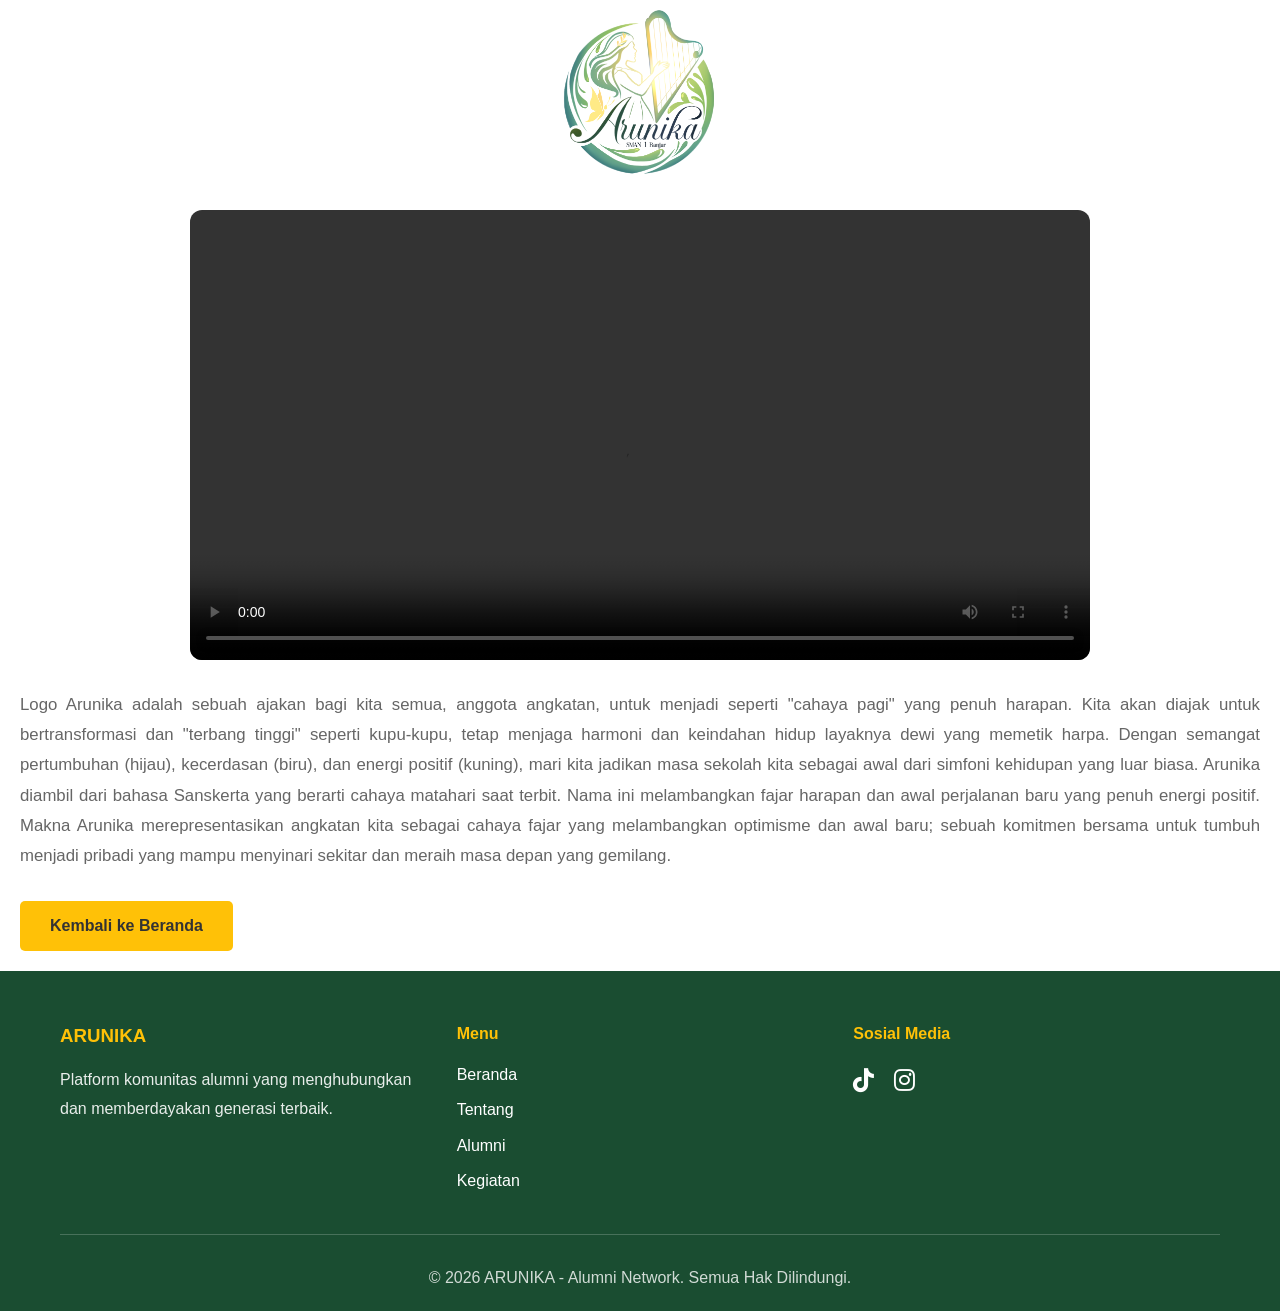
==== arunika.html @ ffa753c2 "Upload gambar dan update file7" ====
<!DOCTYPE html>
<html lang="id">
<head>
    <meta charset="UTF-8">
    <meta name="viewport" content="width=device-width, initial-scale=1.0">
    <title>ARUNIKA</title>
    <link rel="stylesheet" href="style.css">
    <link rel="stylesheet" href="https://cdnjs.cloudflare.com/ajax/libs/font-awesome/6.4.0/css/all.min.css">
</head>
<body>

    <div class="containervid">
        <img src="asset/img/assetlain/Logo.png" alt="Alumni">
        <div style="padding: 10px;">
        <div class="video-container">
            <video controls>
            <source src="asset/vid/Arunikavid.mp4" type="video/mp4">
            </video>
        </div>
        </div>
        <div style="padding: 20px;">
        <p>Logo Arunika adalah sebuah ajakan bagi kita semua, anggota angkatan, untuk menjadi seperti "cahaya pagi" yang penuh harapan. 
        Kita akan diajak untuk bertransformasi dan "terbang tinggi" seperti kupu-kupu, tetap menjaga harmoni dan keindahan hidup layaknya dewi yang memetik harpa. Dengan semangat pertumbuhan (hijau), kecerdasan (biru), dan energi positif (kuning), mari kita jadikan masa sekolah kita sebagai awal dari simfoni kehidupan yang luar biasa.
        Arunika diambil dari bahasa Sanskerta yang berarti cahaya matahari saat terbit. Nama ini melambangkan fajar harapan dan awal perjalanan baru yang penuh energi positif.
        Makna Arunika merepresentasikan angkatan kita sebagai cahaya fajar yang melambangkan optimisme dan awal baru; sebuah komitmen bersama untuk tumbuh menjadi pribadi yang mampu menyinari sekitar dan meraih masa depan yang gemilang.</p>
        <a class="btn btn-primary" href="index.html" style="gap: 10px;">Kembali ke Beranda</a>
        </div>
    </div>

    <!-- Footer -->
    <footer class="footer">
        <div class="container">
            <div class="footer-content">
                <div class="footer-section">
                    <h3>ARUNIKA</h3>
                    <p>Platform komunitas alumni yang menghubungkan dan memberdayakan generasi terbaik.</p>
                </div>
                <div class="footer-section">
                    <h4>Menu</h4>
                    <ul>
                        <li><a href="#home">Beranda</a></li>
                        <li><a href="#tentang">Tentang</a></li>
                        <li><a href="#alumni">Alumni</a></li>
                        <li><a href="#kegiatan">Kegiatan</a></li>
                    </ul>
                </div>
                <div class="footer-section">
                    <h4>Sosial Media</h4>
                    <div class="social-media">
                        <a href="https://www.tiktok.com/@arunika_2026?_r=1&_t=ZS-96F28UqX8Qn"><i class="fab fa-tiktok"></i></a>
                        <a href="https://www.instagram.com/arunika_2026?igsh=MW16NHo2dnh5Z3Jycw=="><i class="fab fa-instagram"></i></a>
                    </div>
                </div>
            </div>
            <hr>
            <p class="footer-bottom">© 2026 ARUNIKA - Alumni Network. Semua Hak Dilindungi.</p>
        </div>
    </footer>

    <script src="script.js"></script>
</body>
</html>
---- style.css ----
/* ====== CSS Variables ====== */
:root {
    --primary-green: #2d8659;
    --dark-green: #1a4d31;
    --light-green: #3da571;
    --primary-yellow: #ffc107;
    --dark-yellow: #ffb300;
    --light-yellow: #ffd740;
    --dark-text: #333333;
    --light-text: #666666;
    --light-bg: #f8f9fa;
    --white: #ffffff;
    --shadow: 0 4px 6px rgba(0, 0, 0, 0.1);
    --shadow-lg: 0 10px 20px rgba(0, 0, 0, 0.15);
}

/* ====== General Styles ====== */
* {
    margin: 0;
    padding: 0;
    box-sizing: border-box;
}

body {
    font-family: 'Segoe UI', Tahoma, Geneva, Verdana, sans-serif;
    line-height: 1.6;
    color: var(--dark-text);
    background-color: var(--white);
}

.container {
    max-width: 1200px;
    margin: 0 auto;
    padding: 0 20px;
}

html {
    scroll-behavior: smooth;
}

/* ====== Buttons ====== */
.btn {
    display: inline-block;
    padding: 12px 30px;
    border: none;
    border-radius: 5px;
    text-decoration: none;
    cursor: pointer;
    font-size: 1rem;
    transition: all 0.3s ease;
    font-weight: 600;
}

.btn-primary {
    background-color: var(--primary-yellow);
    color: var(--dark-text);
}

.btn-primary:hover {
    background-color: var(--dark-yellow);
    transform: translateY(-2px);
    box-shadow: var(--shadow-lg);
}

.btn-secondary {
    background-color: var(--primary-green);
    color: var(--white);
}

.btn-secondary:hover {
    background-color: var(--dark-green);
    transform: translateY(-2px);
    box-shadow: var(--shadow-lg);
}

/* ====== Navigation Bar ====== */
.navbar {
    background-color: var(--white);
    box-shadow: var(--shadow);
    position: sticky;
    top: 0;
    z-index: 100;
}

.nav-container {
    display: flex;
    justify-content: space-between;
    align-items: center;
    padding: 15px 0;
}

.logo {
    display: flex;
    align-items: center;
    z-index: 999;
    font-size: 1.8rem;
    font-weight: bold;
    color: var(--primary-green);
    gap: 10px;
}

.logo img {
    max-width: 80px;
    max-height: 80px;
}

.nav-menu {
    display: flex;
    list-style: none;
    gap: 30px;
    margin-right: 20px;
}

.nav-menu a {
    text-decoration: none;
    color: var(--dark-text);
    font-weight: 600;
    transition: all 0.3s ease;
    position: relative;
}

.nav-menu a:hover {
    color: var(--primary-green);
}

.nav-menu a:hover::after {
    content: '';
    position: absolute;
    bottom: -5px;
    left: 0;
    width: 100%;
    height: 3px;
    background-color: var(--primary-yellow);
    border-radius: 2px;
}

.nav-toggle {
    display: none;
    flex-direction: column;
    cursor: pointer;
}

.nav-toggle span {
    width: 25px;
    height: 3px;
    background-color: var(--primary-green);
    margin: 5px 0;
    transition: 0.3s;
}

/* Membungkus video agar responsive */
.video-container {
    position: relative;
    width: 100%;
    max-width: 900px;   /* ukuran maksimal di laptop */
    margin:0 auto;
    gap: 10px; /* biar video tetap di tengah */
    overflow: hidden;
    border-radius: 12px; /* agar sudutnya rapi */
}

/* Videonya */
.video-container video {
    width: 100%;
    height: auto;
    display: block;
    object-fit: cover; /* biar video tidak gepeng */
}

/* Untuk HP: lebih kecil dan rapi */
@media (max-width: 600px) {
    .video-container {
    max-width: 100%;
    border-radius: 10px;
}
}

.containervid h2{
    margin-top: 20px;
    font-size: 2.5rem;
    color: var(--primary-green);
    margin-bottom: 50px;
    text-align: center;
}

.containervid img {
    width: 100%;
    height: auto;
    display: block;
    object-fit: cover;
    max-width: 200px;
    max-height: 200px;
    margin: 0 auto;    
}

.containervid p{
    color: var(--light-text);
    margin-bottom: 30px;
    font-size: 1.05rem;
    line-height: 1.8;
    text-align: justify;
}
/* ====== Hero Section ====== */
.hero {
    background: linear-gradient(135deg, var(--primary-green) 0%, var(--dark-green) 100%);
    color: var(--white);
    padding: 120px 20px;
    text-align: center;
    position: relative;
    overflow: hidden;
    min-height: 600px;
    display: flex;
    align-items: center;
    justify-content: center;
}

.hero::before {
    content: '';
    position: absolute;
    top: 0;
    left: 0;
    right: 0;
    bottom: 0;
    background-image: 
        repeating-linear-gradient(45deg, transparent, transparent 100px, rgba(255, 193, 7, 0.1) 100px, rgba(255, 193, 7, 0.1) 200px);
    pointer-events: none;
}

.hero-content {
    position: relative;
    z-index: 2;
    animation: fadeInDown 0.8s ease;
}

.hero h1 {
    font-size: 3.5rem;
    margin-bottom: 15px;
    font-weight: 700;
}

.hero p {
    font-size: 1.5rem;
    margin-bottom: 30px;
    opacity: 0.95;
}

.hero .btn-primary {
    margin-top: 20px;
    font-size: 1.1rem;
    padding: 15px 40px;
}

/* ====== About Section ====== */
.about {
    padding: 80px 20px;
    background-color: var(--light-bg);
}

.about h2 {
    font-size: 2.5rem;
    color: var(--primary-green);
    margin-bottom: 50px;
    text-align: center;
}

.about-content {
    display: grid;
    gap: 40px;
    align-items: center;
}

.about-text p {
    color: var(--light-text);
    margin-bottom: 30px;
    font-size: 1.05rem;
    line-height: 1.8;
}

.about-features {
    display: grid;
    grid-template-columns: repeat(2, 1fr);
    gap: 20px;
}

.feature-item {
    background-color: var(--white);
    padding: 25px;
    border-radius: 10px;
    box-shadow: var(--shadow);
    text-align: center;
    transition: all 0.3s ease;
}

.feature-item:hover {
    transform: translateY(-5px);
    box-shadow: var(--shadow-lg);
}

.feature-item i {
    font-size: 2.5rem;
    color: var(--primary-yellow);
    margin-bottom: 15px;
}

.feature-item h3 {
    color: var(--primary-green);
    margin-bottom: 10px;
}

.about-image img {
    width: 100%;
    border-radius: 10px;
    box-shadow: var(--shadow-lg);
}

/* ====== Alumni Section ====== */
.alumni {
    padding: 80px 20px;
}

.alumni h2 {
    font-size: 2.5rem;
    color: var(--primary-green);
    margin-bottom: 50px;
    text-align: center;
}

.alumni-grid {
    display: grid;
    grid-template-columns: repeat(4, 1fr);
    gap: 30px;
}

.alumni-card {
    background-color: var(--white);
    border-radius: 10px;
    overflow: hidden;
    box-shadow: var(--shadow);
    transition: all 0.3s ease;
    text-align: center;
}

.alumni-card:hover {
    transform: translateY(-10px);
    box-shadow: var(--shadow-lg);
}

.alumni-image {
    overflow: hidden;
    height: 250px;
}

.alumni-image img {
    width: 100%;
    object-fit: cover;
    transition: transform 0.3s ease;
}

.alumni-card:hover .alumni-image img {
    transform: scale(1.1);
}

.alumni-card h3 {
    color: var(--primary-green);
    margin: 20px 0 5px;
    font-size: 1.2rem;
}

.alumni-card .angkatan {
    color: var(--primary-yellow);
    font-weight: 600;
    font-size: 0.9rem;
    margin-bottom: 8px;
}

.alumni-card .profesi {
    color: var(--light-text);
    font-size: 0.95rem;
    margin-bottom: 15px;
}

.social-links {
    display: flex;
    justify-content: center;
    gap: 15px;
    padding-bottom: 20px;
}

.social-links a {
    color: var(--primary-green);
    font-size: 1.2rem;
    transition: all 0.3s ease;
}

.social-links a:hover {
    color: var(--primary-yellow);
    transform: scale(1.3);
}

/* ====== Awards Section ====== */
.awards {
    padding: 80px 20px;
    background-color: var(--light-bg);
}

.awards-header {
    display: flex;
    justify-content: space-between;
    align-items: center;
    flex-wrap: wrap;
    gap: 20px;
    margin-bottom: 30px;
}

.awards h2 {
    font-size: 2.5rem;
    color: var(--primary-green);
    margin-bottom: 0;
}

.awards-grid {
    display: grid;
    grid-template-columns: repeat(3, 1fr);
    gap: 25px;
}

.award-card {
    background-color: var(--white);
    border-radius: 16px;
    padding: 25px;
    box-shadow: var(--shadow);
    transition: transform 0.3s ease, box-shadow 0.3s ease;
}

.award-card:hover {
    transform: translateY(-8px);
    box-shadow: var(--shadow-lg);
}

.award-card h3 {
    color: var(--dark-green);
    margin-bottom: 20px;
    font-size: 1.3rem;
}

.award-photos-page {
    padding: 80px 20px;
    background-color: var(--light-bg);
}

.photo-gallery {
    display: grid;
    grid-template-columns: repeat(3, 1fr);
    gap: 25px;
}

.photo-card {
    border-radius: 20px;
    background-color: var(--white);
    box-shadow: var(--shadow);
    overflow: hidden;
    transition: transform 0.3s ease, box-shadow 0.3s ease;
}

.photo-card:hover {
    transform: translateY(-7px);
    box-shadow: var(--shadow-lg);
}

.photo-card img {
    width: 100%;
    aspect-ratio: 4 / 5;
    object-fit: cover;
}

.photo-card-body {
    padding: 20px;
}

.photo-card-body h3 {
    color: var(--primary-green);
    margin-bottom: 10px;
    font-size: 1.1rem;
}

.photo-card-body p {
    color: var(--light-text);
    font-size: 0.95rem;
}

.nominee-list {
    list-style: none;
    display: grid;
    gap: 15px;
}

.nominee-list li {
    display: flex;
    gap: 15px;
    align-items: center;
    padding: 12px 12px;
    border-radius: 12px;
    background-color: #f7fff8;
    border: 1px solid rgba(45, 134, 89, 0.12);
}

.nominee-list img {
    width: 90px;
    height: 120px;
    border-radius: 20px;
    object-fit: cover;
    border: 2px solid var(--primary-green);
}

.nominee-list strong {
    display: block;
    color: var(--primary-green);
    font-size: 1rem;
}

.nominee-list span {
    color: var(--light-text);
    font-size: 0.95rem;
}

/* ====== Kegiatan Section ====== */
.kegiatan {
    padding: 80px 20px;
    background-color: var(--light-bg);
}

.kegiatan h2 {
    font-size: 2.5rem;
    color: var(--primary-green);
    margin-bottom: 50px;
    text-align: center;
}

.kegiatan-grid {
    display: grid;
    grid-template-columns: repeat(3, 1fr);
    gap: 30px;
}

.kegiatan-card {
    background-color: var(--white);
    border-radius: 10px;
    overflow: hidden;
    box-shadow: var(--shadow);
    transition: all 0.3s ease;
}

.kegiatan-card:hover {
    transform: translateY(-10px);
    box-shadow: var(--shadow-lg);
}

.kegiatan-image {
    position: relative;
    overflow: hidden;
    height: 200px;
}

.kegiatan-image img {
    width: 100%;
    height: 100%;
    object-fit: cover;
    transition: transform 0.3s ease;
}

.kegiatan-card:hover .kegiatan-image img {
    transform: scale(1.1);
}

.kegiatan-image .badge {
    position: absolute;
    top: 15px;
    right: 15px;
    background-color: var(--primary-yellow);
    color: var(--dark-text);
    padding: 8px 15px;
    border-radius: 20px;
    font-weight: 600;
    font-size: 0.85rem;
}

.kegiatan-card h3 {
    color: var(--primary-green);
    padding: 20px 20px 10px;
}

.kegiatan-card .date {
    color: var(--primary-yellow);
    padding: 0 20px;
    font-weight: 600;
    font-size: 0.95rem;
}

.kegiatan-card .description {
    color: var(--light-text);
    padding: 10px 20px;
    font-size: 0.95rem;
}

.kegiatan-card .btn {
    display: block;
    width: calc(100% - 40px);
    margin: 20px 20px;
    text-align: center;
}

/* ====== Statistik Section ====== */
.statistik {
    background: linear-gradient(135deg, var(--primary-green) 0%, var(--dark-green) 100%);
    padding: 60px 20px;
    display: grid;
    grid-template-columns: repeat(4, 1fr);
    gap: 30px;
    text-align: center;
    color: var(--white);
}

.stat-item h3 {
    font-size: 2.5rem;
    margin-bottom: 10px;
    color: var(--primary-yellow);
}

.stat-item p {
    font-size: 1.2rem;
    opacity: 0.9;
}

/* ====== Testimoni Section ====== */
.testimoni {
    padding: 80px 20px;
    background-color: var(--light-bg);
}

.testimoni h2 {
    font-size: 2.5rem;
    color: var(--primary-green);
    margin-bottom: 50px;
    text-align: center;
}

.testimoni-grid {
    display: grid;
    grid-template-columns: repeat(3, 1fr);
    gap: 30px;
}

.testimoni-card {
    background-color: var(--white);
    padding: 30px;
    border-radius: 10px;
    box-shadow: var(--shadow);
    border-left: 5px solid var(--primary-yellow);
    transition: all 0.3s ease;
}

.testimoni-card:hover {
    box-shadow: var(--shadow-lg);
    transform: translateY(-5px);
}

.testimoni-card .quote {
    color: var(--light-text);
    font-style: italic;
    margin-bottom: 20px;
    line-height: 1.8;
}

.testimoni-card .quote::before {
    content: '"';
    font-size: 3rem;
    color: var(--primary-yellow);
    opacity: 0.3;
}

.testimoni-card .nama {
    color: var(--primary-green);
    font-weight: 600;
    text-align: right;
}

/* ====== Kontak Section ====== */
.kontak {
    padding: 80px 20px;
}

.kontak h2 {
    font-size: 2.5rem;
    color: var(--primary-green);
    margin-bottom: 50px;
    text-align: center;
}

.kontak-content {
    display: grid;
    grid-template-columns: 1fr 1fr;
    gap: 50px;
}

.kontak-info {
    display: flex;
    flex-direction: column;
    gap: 30px;
}

.info-item {
    display: flex;
    gap: 20px;
}

.info-item i {
    font-size: 2rem;
    color: var(--primary-yellow);
    min-width: 60px;
    text-align: center;
}

.info-item h3 {
    color: var(--primary-green);
    margin-bottom: 5px;
}

.info-item p {
    color: var(--light-text);
}

.kontak-form {
    display: flex;
    flex-direction: column;
    gap: 15px;
}

.kontak-form input,
.kontak-form textarea {
    padding: 15px;
    border: 2px solid #ddd;
    border-radius: 5px;
    font-family: inherit;
    font-size: 1rem;
    transition: border-color 0.3s ease;
}

.kontak-form input:focus,
.kontak-form textarea:focus {
    outline: none;
    border-color: var(--primary-green);
}

.kontak-form button {
    width: 100%;
}

/* ====== Footer ====== */
.footer {
    background-color: var(--dark-green);
    color: var(--white);
    padding: 50px 20px 20px;
}

.footer-content {
    display: grid;
    grid-template-columns: repeat(3, 1fr);
    gap: 30px;
    margin-bottom: 30px;
}

.footer-section h3,
.footer-section h4 {
    color: var(--primary-yellow);
    margin-bottom: 15px;
}

.footer-section p {
    line-height: 1.8;
    opacity: 0.9;
}

.footer-section ul {
    list-style: none;
}

.footer-section ul li {
    margin-bottom: 10px;
}

.footer-section a {
    color: var(--white);
    text-decoration: none;
    transition: color 0.3s ease;
}

.footer-section a:hover {
    color: var(--primary-yellow);
}

.social-media {
    display: flex;
    gap: 20px;
}

.social-media a {
    font-size: 1.5rem;
}

.footer hr {
    border: none;
    border-top: 1px solid rgba(255, 255, 255, 0.2);
    margin: 30px 0;
}

.footer-bottom {
    text-align: center;
    opacity: 0.8;
}

/* ====== Animations ====== */
@keyframes fadeInDown {
    from {
        opacity: 0;
        transform: translateY(-30px);
    }
    to {
        opacity: 1;
        transform: translateY(0);
    }
}

/* ====== Tablet (768px dan di bawah) ====== */
@media (max-width: 768px) {
    .nav-menu {
        position: fixed;
        top: -100%;
        margin-top: auto;
        margin-top: 70px;
        flex-direction: column;
        background-color: var(--white);
        width: 100%;
        text-align: center;
        transition: 0.9s;
        box-shadow: var(--shadow);
        padding: 20px 0;
        gap: 0;
        -webkit-transition: 0.9s;
        -moz-transition: 0.9s;
        -ms-transition: 0.9s;
        -o-transition: 0.9s;
}

    .nav-menu li {
        margin-top: 20px;
    }

    .nav-menu.active {
        top: 0;
    }

    .nav-toggle {
        display: flex;
    }

    .nav-toggle.active span:nth-child(1) {
        transform: rotate(-45deg) translate(-5px, 6px);
    }

    .nav-toggle.active span:nth-child(2) {
        opacity: 0;
    }

    .nav-toggle.active span:nth-child(3) {
        transform: rotate(45deg) translate(-5px, -6px);
    }

    .hero {
        padding: 80px 20px;
        min-height: 400px;
    }

    .hero h1 {
        font-size: 2.5rem;
    }

    .hero p {
        font-size: 1.2rem;
    }

    .about {
        padding: 60px 20px;
    }

    .about h2 {
        font-size: 2rem;
    }

    .about-features {
        grid-template-columns: 1fr;
    }

    .alumni h2,
    .kegiatan h2,
    .testimoni h2,
    .kontak h2 {
        font-size: 2rem;
    }

    .alumni-grid {
        grid-template-columns: repeat(2, 1fr);
        gap: 20px;
    }

    .awards-grid {
        grid-template-columns: repeat(2, 1fr);
    }

    .photo-gallery {
        grid-template-columns: repeat(2, 1fr);
    }

    .kegiatan-grid {
        grid-template-columns: 1fr;
    }

    .testimoni-grid {
        grid-template-columns: 1fr;
    }

    .statistik {
        grid-template-columns: repeat(2, 1fr);
        gap: 20px;
        padding: 40px 20px;
    }

    .stat-item h3 {
        font-size: 2rem;
    }

    .kontak-content {
        grid-template-columns: 1fr;
        gap: 30px;
    }

    .footer-content {
        grid-template-columns: 1fr;
        gap: 20px;
    }
}

/* ====== Mobile (480px dan di bawah) ====== */
@media (max-width: 480px) {
    .logo {
        max-width: 60px;
        max-height: 60px;
        font-size: 1.3rem;
    }

    .hero {
        padding: 60px 15px;
        min-height: 350px;
    }

    .hero h1 {
        font-size: 1.8rem;
    }

    .hero p {
        font-size: 1rem;
    }

    .about h2,
    .alumni h2,
    .kegiatan h2,
    .testimoni h2,
    .kontak h2 {
        font-size: 1.8rem;
    }

    .alumni-grid {
        grid-template-columns: 1fr;
    }

    .awards-grid {
        grid-template-columns: 1fr;
        gap: 20px;
    }

    .photo-gallery {
        grid-template-columns: 1fr;
        gap: 20px;
    }

    .alumni-image {
        height: 200px;
    }

    .statistik {
        grid-template-columns: repeat(2, 1fr);
        gap: 15px;
        padding: 30px 15px;
    }

    .stat-item h3 {
        font-size: 1.5rem;
    }

    .stat-item p {
        font-size: 0.95rem;
    }

    .testimoni-card {
        padding: 20px;
    }

    .info-item {
        flex-direction: column;
        gap: 10px;
    }

    .info-item i {
        font-size: 1.5rem;
    }

    .kegiatan-card .btn {
        width: calc(100% - 30px);
        margin: 15px 15px;
    }

    .nav-menu {
        margin-top: 60px;
    }

    .btn {
        padding: 10px 20px;
        font-size: 0.9rem;
    }

    .footer-section {
        text-align: center;
    }

    .social-media {
        justify-content: center;
    }
}
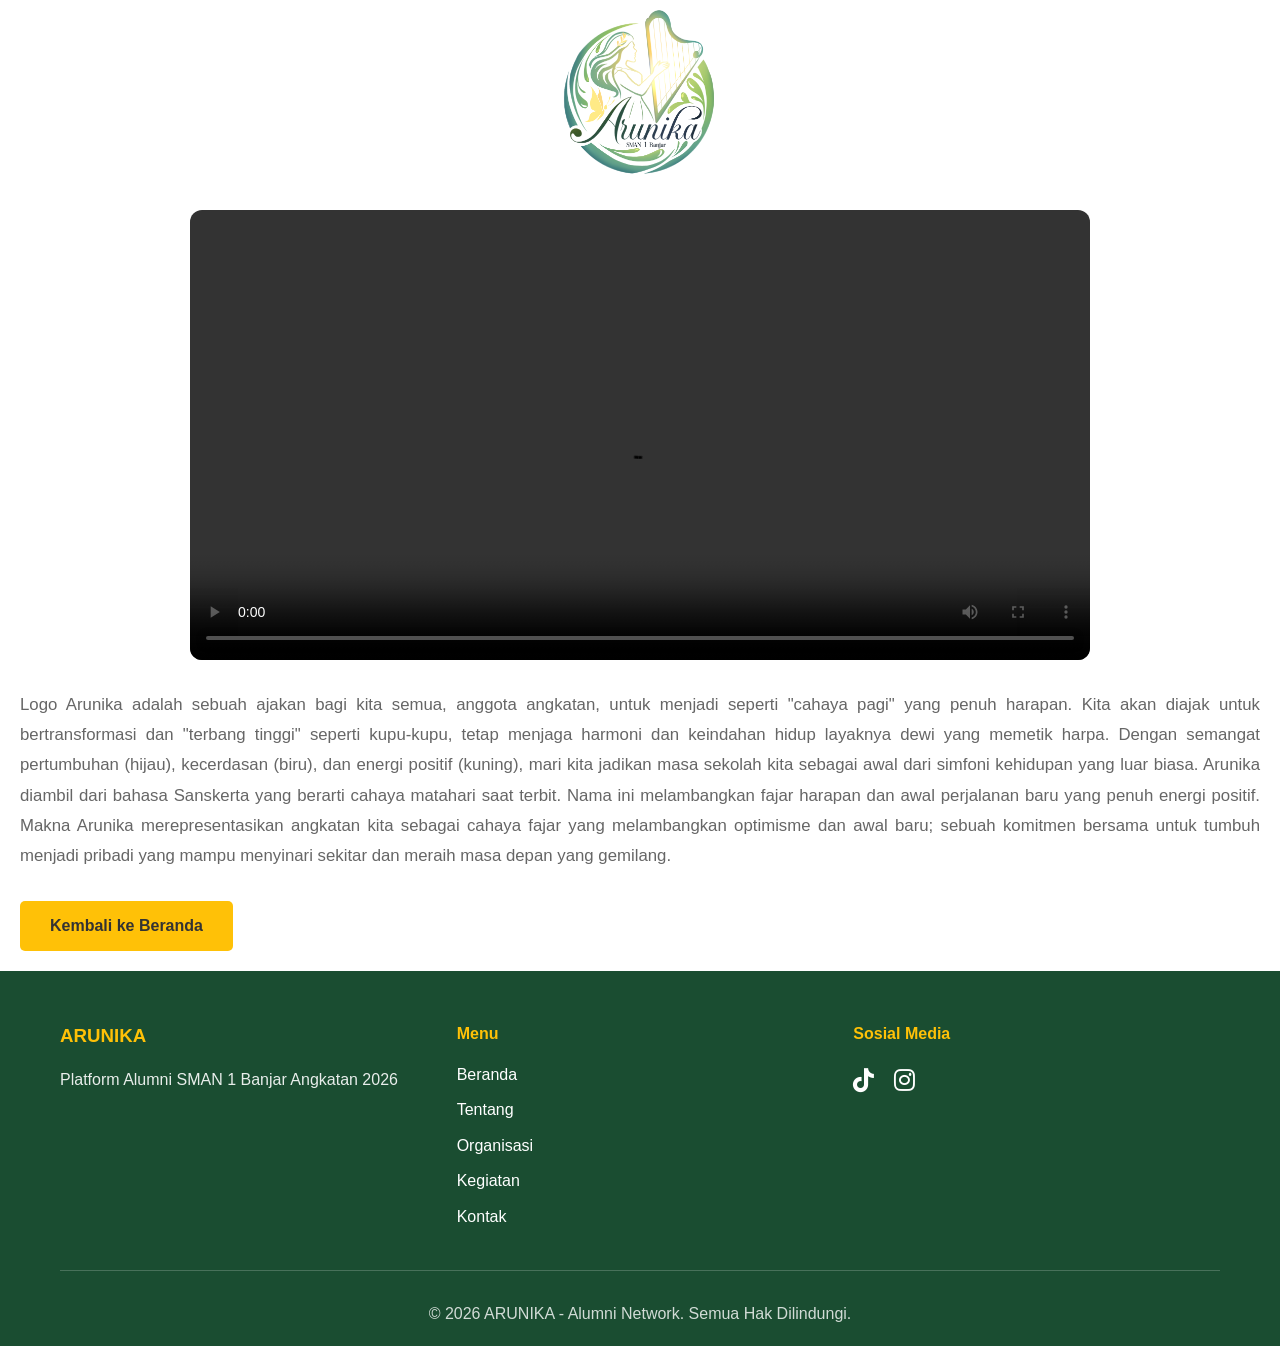
==== commit 1a0000be: "update1" ====
--- a/arunika.html
+++ b/arunika.html
@@ -3,7 +3,7 @@
 <head>
     <meta charset="UTF-8">
     <meta name="viewport" content="width=device-width, initial-scale=1.0">
-    <title>ARUNIKA</title>
+    <title>ARUNIKA Filosofi</title>
     <link rel="stylesheet" href="style.css">
     <link rel="stylesheet" href="https://cdnjs.cloudflare.com/ajax/libs/font-awesome/6.4.0/css/all.min.css">
 </head>
@@ -33,15 +33,16 @@
             <div class="footer-content">
                 <div class="footer-section">
                     <h3>ARUNIKA</h3>
-                    <p>Platform komunitas alumni yang menghubungkan dan memberdayakan generasi terbaik.</p>
+                    <p>Platform Alumni SMAN 1 Banjar Angkatan 2026</p>
                 </div>
                 <div class="footer-section">
                     <h4>Menu</h4>
                     <ul>
-                        <li><a href="#home">Beranda</a></li>
-                        <li><a href="#tentang">Tentang</a></li>
-                        <li><a href="#alumni">Alumni</a></li>
-                        <li><a href="#kegiatan">Kegiatan</a></li>
+                    <li><a href="index.html">Beranda</a></li>
+                    <li><a href="index.html#tentang">Tentang</a></li>
+                    <li><a href="index.html#alumni">Organisasi</a></li>
+                    <li><a href="index.html#kegiatan">Kegiatan</a></li>
+                    <li><a href="index.html#kontak">Kontak</a></li>
                     </ul>
                 </div>
                 <div class="footer-section">
--- a/style.css
+++ b/style.css
@@ -38,6 +38,19 @@
     scroll-behavior: smooth;
 }
 
+.coverjudul {
+    display: inline-block;
+    padding: 12px 30px;
+    border: none;
+    border-radius: 5px;
+    text-decoration: none;
+    font-size: 1rem;
+    transition: all 0.3s ease;
+    font-weight: 600;
+    background-color: var(--primary-yellow);
+    color: var(--dark-text);
+}
+
 /* ====== Buttons ====== */
 .btn {
     display: inline-block;
@@ -200,6 +213,93 @@
     line-height: 1.8;
     text-align: justify;
 }
+
+.modal-overlay {
+    display: none; /* Sembunyi secara default */
+    position: fixed;
+    top: 0;
+    left: 0;
+    width: 100%;
+    height: 100%;
+    background: rgba(0, 0, 0, 0.5);
+    backdrop-filter: blur(4px); /* Efek blur kekinian */
+    justify-content: center;
+    align-items: center;
+    z-index: 999;
+}
+
+.modal-card {
+    background: var(--white);
+    padding: 32px;
+    border-radius: 16px;
+    width: 90%;
+    max-width: 400px;
+    text-align: center;
+    box-shadow: 0 20px 25px -5px rgba(0, 0, 0, 0.1);
+    animation: slideUp 0.3s ease-out;
+}
+
+.modal-card h2 {
+    margin-bottom: 8px;
+    color: var(--text-dark);
+}
+
+.modal-card p {
+    color: var(--text-light);
+    margin-bottom: 24px;
+}
+
+/* Wadah Pilihan */
+.choice-container {
+    display: flex;
+    flex-direction: column;
+    gap: 12px;
+    margin-bottom: 20px;
+}
+
+.choice-link {
+    display: flex;
+    flex-direction: column;
+    padding: 16px;
+    background-color:var(--primary-green);
+    color:  var(--white);
+    border: 2px solid;
+    border-radius: 12px;
+    text-decoration: none;
+    transition: all 0.2s ease;
+}
+
+.choice-link:hover {
+    border-color: var(--primary-color);
+    background-color: var(--dark-green);
+}
+
+.choice-link strong {
+    color: var(--primary-color);
+    font-size: 1.1rem;
+}
+
+.choice-link span {
+    font-size: 0.85rem;
+    color: var(--text-light);
+}
+
+/* Tombol Tutup */
+.btn-close {
+    background: none;
+    border: none;
+    color: var(--text-light);
+    cursor: pointer;
+    text-decoration: underline;
+    font-size: 0.9rem;
+}
+
+/* Animasi */
+@keyframes slideUp {
+    from { opacity: 0; transform: translateY(20px); }
+    to { opacity: 1; transform: translateY(0); }
+}
+
 /* ====== Hero Section ====== */
 .hero {
     background: linear-gradient(135deg, var(--primary-green) 0%, var(--dark-green) 100%);
@@ -410,7 +510,10 @@
     flex-wrap: wrap;
     gap: 20px;
     margin-bottom: 30px;
-}
+    text-align: justify;
+}
+
+.awards-header p{margin-top: 10px;}
 
 .awards h2 {
     font-size: 2.5rem;
